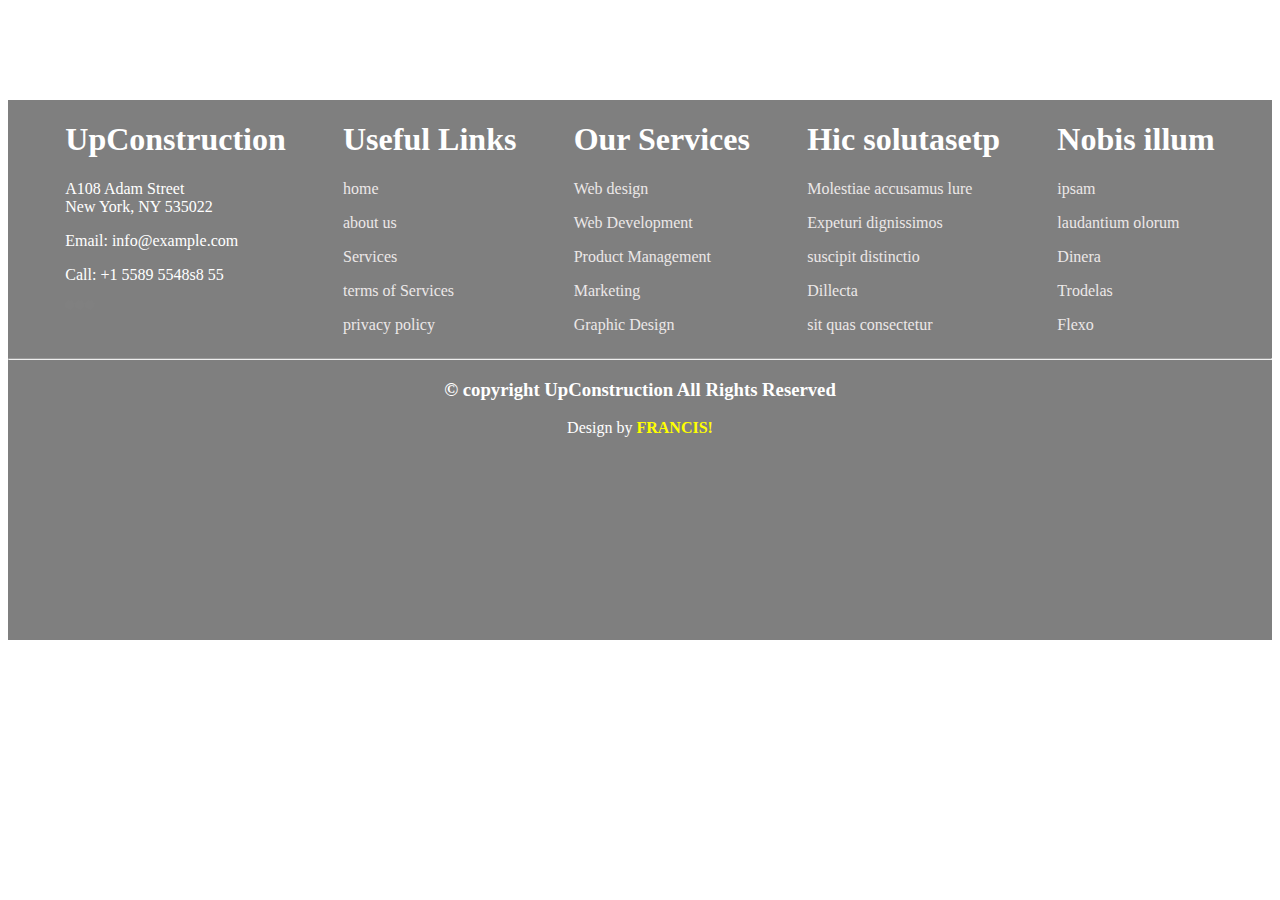
==== footer/footer.html @ 8bae8a4c "work done" ====
<!DOCTYPE html>
<html lang="en">

<head>
    <meta charset="UTF-8">
    <meta name="viewport" content="width=device-width, initial-scale=1.0">
    <title>Document</title>
</head>

<style>
    #footer{
    background: linear-gradient(rgba(0, 0, 0, 0.5), rgba(0, 0, 0, 0.5)), url(images/construction\ man.jpg);
    height: 60vh;
    margin-top: 100px;
    justify-content: space-evenly;
    color: #fff;
}
.foot1{
    display: flex;
    justify-content: space-evenly;
}

.b1 p a{
    color: rgb(236, 232, 232);
    text-decoration: none;
}
#pic{  
    
    margin-right: 100px;
    display: flex;
}
#cp{
    text-align: center;
}
#cp p span{
    color: yellow;
}
#pic{

}

.b1 p :hover{
    color: orange;

}
.img3{
    position: relative;

    
}
.images{
    width: 100%;
    max-width: 400px;
    height: 400px;
}


</style>




<body>





    <div id="footer">
        <div class="foot1">
            <div class="b1">
                <h1>UpConstruction</h1>

                <p>
                    A108 Adam Street <br>
                    New York, NY 535022
                </p>
                <p>Email:
                    info@example.com
                </p>
                <p> Call:
                    +1 5589 5548s8 55
                </p>
                <div id="pic">
                    <img src="images/fb.png" alt="" style="border: 5px solid gray; border-radius: 20px;" b>
                    <img src="images/instagram.png" alt="" style="border: 5px solid gray; border-radius: 20px;">
                    <img src="images/tw.png" alt="" style="border: 5px solid gray; border-radius: 20px;">

                </div>

            </div>

            <div class=" b1">
                <h1>Useful Links</h1>
                <p><a href="wednesdayass.html">home</a></p>
                <p><a href="about.html">about us</a></p>
                <p><a href="services.html">Services</a></p>
                <p><a href="">terms of Services</a></p>
                <p><a href="">privacy policy</a></p>
            </div>

            <div class="b1">
                <h1>Our Services</h1>
                <p><a href="">Web design</a></p>
                <p><a href="">Web Development</a></p>
                <p><a href="">Product Management</a></p>
                <p><a href="">Marketing</a></p>
                <p><a href="">Graphic Design</a></p>
            </div>

            <div class="b1">
                <h1>Hic solutasetp</h1>
                <p><a href="">Molestiae accusamus lure</a></p>
                <p><a href="">Expeturi dignissimos</a></p>
                <p><a href="">suscipit distinctio</a></p>
                <p><a href="">Dillecta</a></p>
                <p><a href="">sit quas consectetur</a></p>
            </div>

            <div class="b1">
                <h1>Nobis illum</h1>
                <p><a href="">ipsam</a></p>
                <p><a href="">laudantium olorum</a></p>
                <p><a href="">Dinera</a></p>
                <p><a href="">Trodelas</a></p>
                <p><a href="">Flexo</a></p>
            </div>
        </div>
        <hr>
        <div id="cp">
            <h3>&copy; copyright UpConstruction All Rights Reserved</h3>
            <p> Design by <span><b>FRANCIS!</b></span></p>

        </div>
    </div>


</body>

</html>
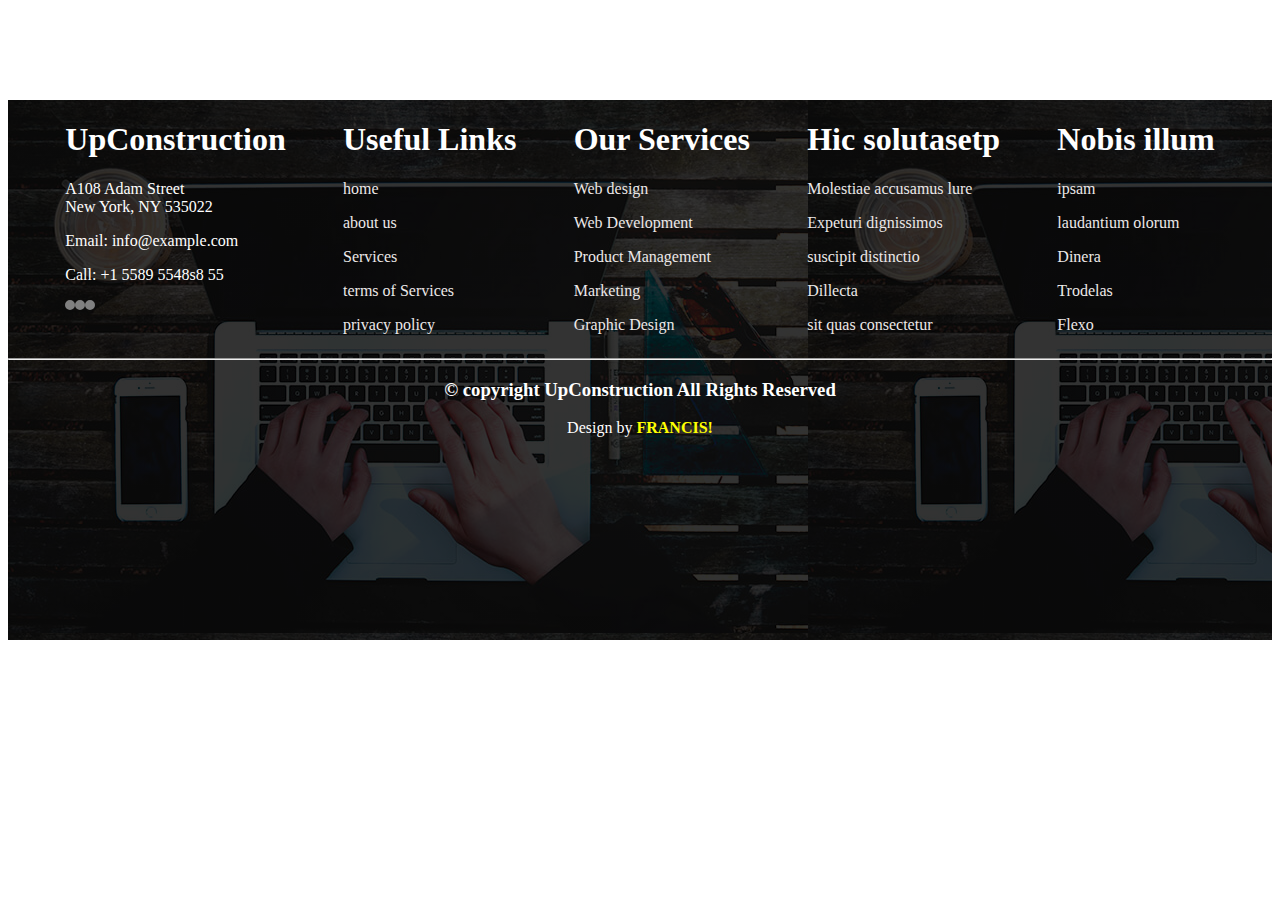
==== commit 278bfe7c: "God bless nigeria" ====
--- a/footer/footer.html
+++ b/footer/footer.html
@@ -9,7 +9,7 @@
 
 <style>
     #footer{
-    background: linear-gradient(rgba(0, 0, 0, 0.5), rgba(0, 0, 0, 0.5)), url(images/construction\ man.jpg);
+    background: linear-gradient(rgba(0, 0, 0, 0.8), rgba(0, 0, 0, 0.8)), url(images/course-3.jpg);
     height: 60vh;
     margin-top: 100px;
     justify-content: space-evenly;
